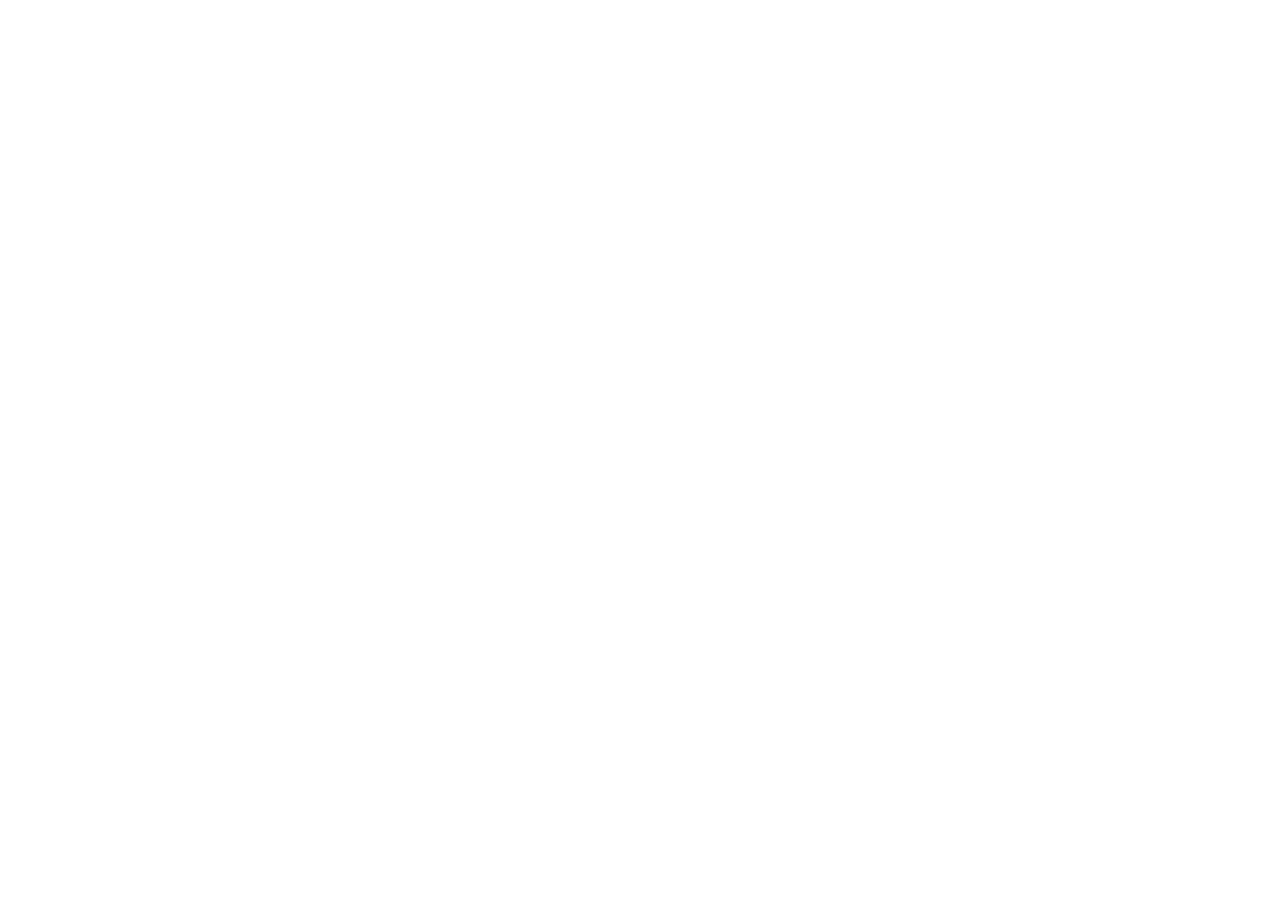
==== index.html @ 71300167 "Linked CSS" ====
<!DOCTYPE html>
<html lang="en">
<head>
    <meta charset="UTF-8">
    <meta http-equiv="X-UA-Compatible" content="IE=edge">
    <meta name="viewport" content="width=device-width, initial-scale=1.0">
    <title>Document</title>
    <link rel="stylesheet" href="index.css">
</head>
<body>
    <footer class="main-footer" id="main-page-footer"></footer>
</body>
</html>
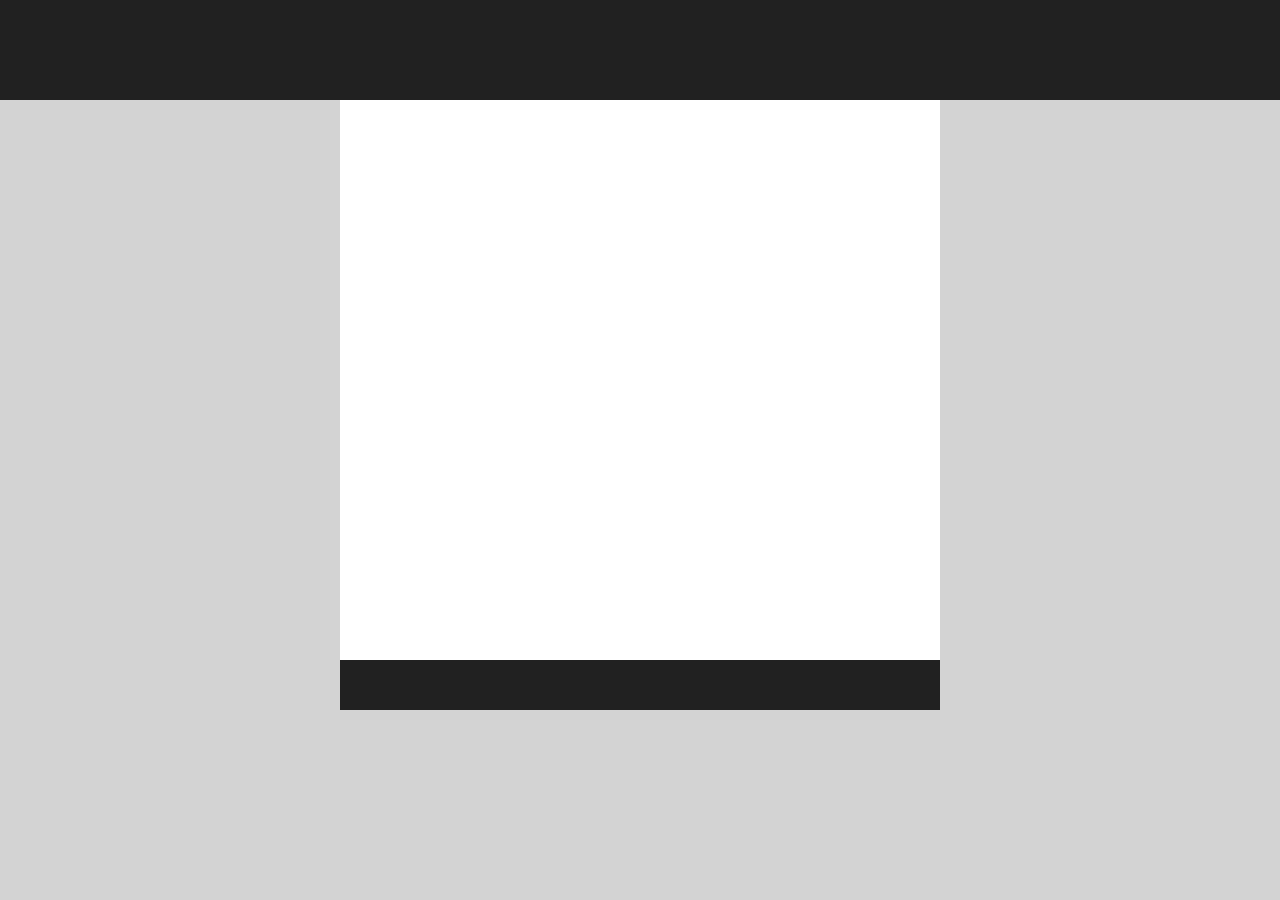
==== commit 05d2da2d: "Updated Styling" ====
--- a/index.html
+++ b/index.html
@@ -8,6 +8,10 @@
     <link rel="stylesheet" href="index.css">
 </head>
 <body>
-    <footer class="main-footer" id="main-page-footer"></footer>
+    <header></header>
+    <main></main>
+    <footer>
+        <div class="container"></div>   
+    </footer>
 </body>
 </html>--- a/index.css
+++ b/index.css
@@ -0,0 +1,33 @@
+body {
+    margin: 0;
+    background-color: lightgrey;
+    width: 100%;
+    height: 100%;
+  }
+
+header {
+    width: 100%;
+    height: 100px;
+    background-color: #212121;
+  }
+  
+main {
+    background-color: white;
+    margin: auto;
+    width: 600px;
+    height: 560px;
+  }
+
+.container {
+    display: flex;
+    flex-direction: column;
+    justify-content: center;
+    margin: auto;
+    width: 600px;
+    height: 50px;
+    background-color: #212121;
+
+}
+
+
+
